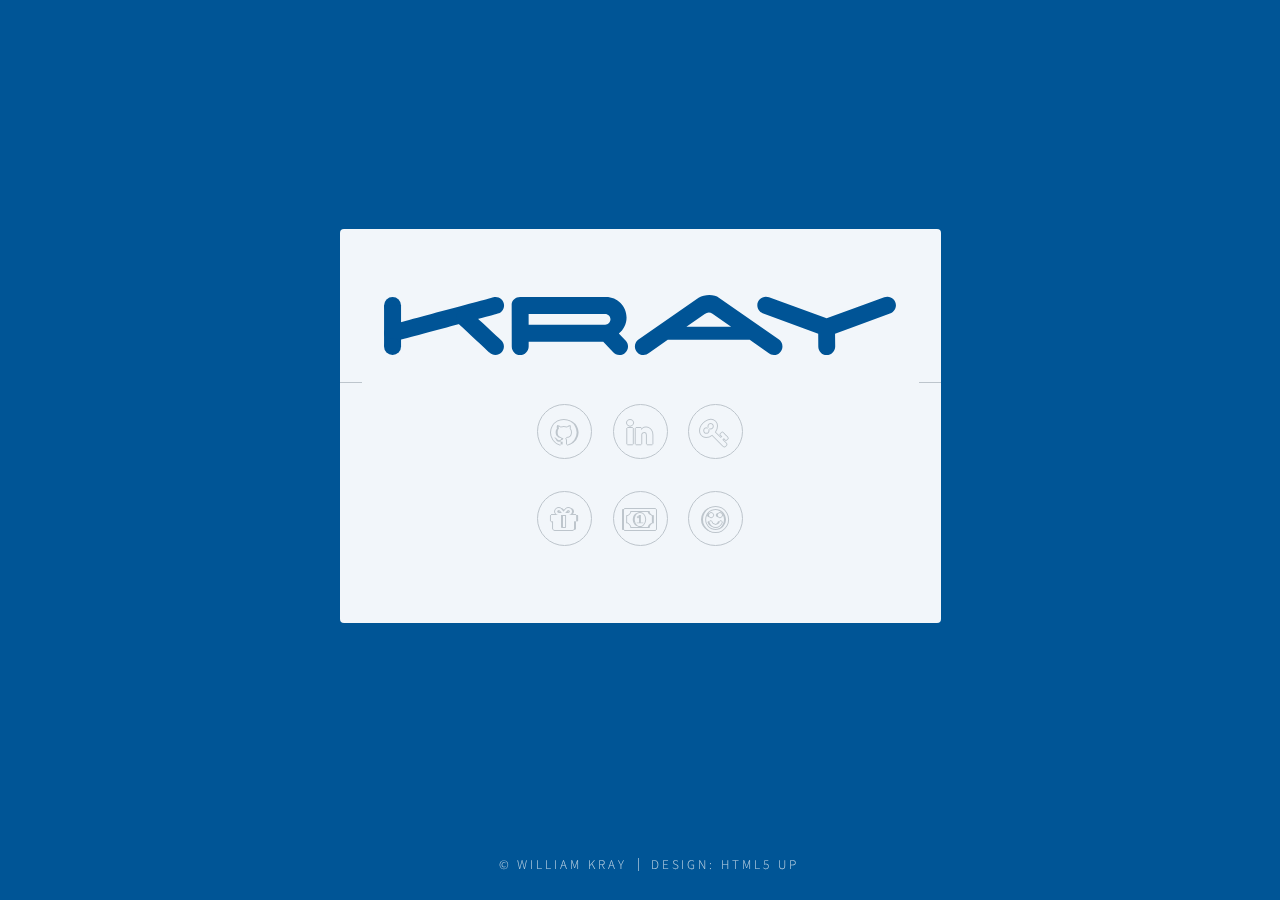
==== index.html @ f805e1f7 "da site" ====
<!DOCTYPE HTML>
<!--
	Identity by HTML5 UP
	html5up.net | @n33co
	Free for personal and commercial use under the CCA 3.0 license (html5up.net/license)
-->
<html>
	<head profile="http://www.w3.org/2005/10/profile">
		<title>kray.pw</title>
		<meta charset="utf-8" />
		<meta name="viewport" content="width=device-width, initial-scale=1" />
		<!--[if lte IE 8]><script src="assets/js/html5shiv.js"></script><![endif]-->
		<link rel="stylesheet" href="assets/css/main.css" />
		<!--[if lte IE 9]><link rel="stylesheet" href="assets/css/ie9.css" /><![endif]-->
		<!--[if lte IE 8]><link rel="stylesheet" href="assets/css/ie8.css" /><![endif]-->
		<noscript><link rel="stylesheet" href="assets/css/noscript.css" /></noscript>
    <link rel="icon" type="image/x-icon" href="favicon.ico" />
	</head>
	<body class="is-loading">

		<!-- Wrapper -->
			<div id="wrapper">

				<!-- Main -->
					<section id="main">
						<header>
							<h1><img src="images/logo.svg" width="100%" tag=""></h1>
							<!-- <p>stuff. and things.</p> -->
					 	<span class="avatar"><img src="https://www.gravatar.com/avatar/8cb687e0b7f3dc3bcc02a381e36a6129" alt="" /></span>
						</header>
						<ul class="icons">
						  <li><a href="https://www.github.com/williamkray/" class="fa-github" target="_blank">Github</a></li>
						  <li><a href="https://www.linkedin.com/in/williamkray" class="fa-linkedin" target="_blank">LinkedIn</a></li>
						  <li><a href="https://keybase.io/williamkray" class="fa-key" target="_blank">Keybase</a></li>
            </ul>
            <ul class="icons">
						  <li><a href="gifts/" class="fa-gift" target="_blank">Gift Ideas</a></li>
						  <li><a href="https://cash.me/$willkray/" class="fa-money" target="_blank">Send Me Money</a></li>
						  <li><a href="https://mfw.kray.pw/" class="fa-smile-o" target="_blank">Find Some Reaction GIFs</a></li>
						</ul>
						<footer>
							<div class="actions">
							</div>
						</footer>
					</section>

				<!-- Footer -->
					<footer id="footer">
						<ul class="copyright">
							<li>&copy; William Kray</li>
							<li>Design: <a href="http://html5up.net">HTML5 UP</a></li>
						</ul>
					</footer>

			</div>

		<!-- Scripts -->
			<!--[if lte IE 8]><script src="assets/js/respond.min.js"></script><![endif]-->
			<script>
				if ('addEventListener' in window) {
					window.addEventListener('load', function() { document.body.className = document.body.className.replace(/\bis-loading\b/, ''); });
					document.body.className += (navigator.userAgent.match(/(MSIE|rv:11\.0)/) ? ' is-ie' : '');
				}
			</script>

	</body>
</html>
---- assets/css/main.css ----
@charset "UTF-8";
@import url(font-awesome.min.css);
@import url("https://fonts.googleapis.com/css?family=Source+Sans+Pro:300");

/*
	Identity by HTML5 UP
	html5up.net | @n33co
	Free for personal and commercial use under the CCA 3.0 license (html5up.net/license)
*/

/* Reset */

	html, body, div, span, applet, object, iframe, h1, h2, h3, h4, h5, h6, p, blockquote, pre, a, abbr, acronym, address, big, cite, code, del, dfn, em, img, ins, kbd, q, s, samp, small, strike, strong, sub, sup, tt, var, b, u, i, center, dl, dt, dd, ol, ul, li, fieldset, form, label, legend, table, caption, tbody, tfoot, thead, tr, th, td, article, aside, canvas, details, embed, figure, figcaption, footer, header, hgroup, menu, nav, output, ruby, section, summary, time, mark, audio, video {
		margin: 0;
		padding: 0;
		border: 0;
		font-size: 100%;
		font: inherit;
		vertical-align: baseline;
	}

	article, aside, details, figcaption, figure, footer, header, hgroup, menu, nav, section {
		display: block;
	}

	body {
		line-height: 1;
	}

	ol, ul {
		list-style: none;
	}

	blockquote, q {
		quotes: none;
	}

	blockquote:before, blockquote:after, q:before, q:after {
		content: '';
		content: none;
	}

	table {
		border-collapse: collapse;
		border-spacing: 0;
	}

	body {
		-webkit-text-size-adjust: none;
	}

/* Box Model */

	*, *:before, *:after {
		-moz-box-sizing: border-box;
		-webkit-box-sizing: border-box;
		box-sizing: border-box;
	}

/* Basic */

	@media screen and (max-width: 480px) {

		html, body {
			min-width: 320px;
		}

	}

	body.is-loading *, body.is-loading *:before, body.is-loading *:after {
		-moz-animation: none !important;
		-webkit-animation: none !important;
		-ms-animation: none !important;
		animation: none !important;
		-moz-transition: none !important;
		-webkit-transition: none !important;
		-ms-transition: none !important;
		transition: none !important;
	}

	html {
		height: 100%;
	}

	body {
		height: 100%;
		background-color: #005596;
    /*
		background-image: url("images/overlay.png"), -moz-linear-gradient(60deg, rgba(255, 165, 150, 0.5) 5%, rgba(0, 228, 255, 0.35)), url("../../images/bg.jpg");
		background-image: url("images/overlay.png"), -webkit-linear-gradient(60deg, rgba(255, 165, 150, 0.5) 5%, rgba(0, 228, 255, 0.35)), url("../../images/bg.jpg");
		background-image: url("images/overlay.png"), -ms-linear-gradient(60deg, rgba(255, 165, 150, 0.5) 5%, rgba(0, 228, 255, 0.35)), url("../../images/bg.jpg");
		background-image: url("images/overlay.png"), linear-gradient(60deg, rgba(255, 165, 150, 0.5) 5%, rgba(0, 228, 255, 0.35)), url("../../images/bg.jpg");
		background-repeat: repeat,			no-repeat,			no-repeat;
		background-size: 100px 100px, cover,				cover;
		background-position: top left,		center center,		bottom center;
		background-attachment: fixed,			fixed,				fixed;
    */
	}

		body:after {
			content: '';
			display: block;
			position: fixed;
			top: 0;
			left: 0;
			width: 100%;
			height: inherit;
			opacity: 0;
			z-index: 1;
			background-color: #ffffff;
      /*
			background-image: url("images/overlay.png"), -moz-linear-gradient(60deg, rgba(255, 165, 150, 0.5) 5%, rgba(0, 228, 255, 0.35));
			background-image: url("images/overlay.png"), -webkit-linear-gradient(60deg, rgba(255, 165, 150, 0.5) 5%, rgba(0, 228, 255, 0.35));
			background-image: url("images/overlay.png"), -ms-linear-gradient(60deg, rgba(255, 165, 150, 0.5) 5%, rgba(0, 228, 255, 0.35));
			background-image: url("images/overlay.png"), linear-gradient(60deg, rgba(255, 165, 150, 0.5) 5%, rgba(0, 228, 255, 0.35));
			background-repeat: repeat,			no-repeat;
			background-size: 100px 100px, cover;
			background-position: top left,		center center;
      */
			-moz-transition: opacity 1.75s ease-out;
			-webkit-transition: opacity 1.75s ease-out;
			-ms-transition: opacity 1.75s ease-out;
			transition: opacity 1.75s ease-out;
		}

		body.is-loading:after {
			opacity: 1;
		}

/* Type */

	body, input, select, textarea {
		color: #414f57;
		font-family: "Source Sans Pro", Helvetica, sans-serif;
		font-size: 14pt;
		font-weight: 300;
		line-height: 2;
		letter-spacing: 0.2em;
		text-transform: uppercase;
	}

		@media screen and (max-width: 1680px) {

			body, input, select, textarea {
				font-size: 11pt;
			}

		}

		@media screen and (max-width: 480px) {

			body, input, select, textarea {
				font-size: 10pt;
				line-height: 1.75;
			}

		}

	a {
		-moz-transition: color 0.2s ease, border-color 0.2s ease;
		-webkit-transition: color 0.2s ease, border-color 0.2s ease;
		-ms-transition: color 0.2s ease, border-color 0.2s ease;
		transition: color 0.2s ease, border-color 0.2s ease;
		color: inherit;
		text-decoration: none;
	}

		a:before {
			-moz-transition: color 0.2s ease, text-shadow 0.2s ease;
			-webkit-transition: color 0.2s ease, text-shadow 0.2s ease;
			-ms-transition: color 0.2s ease, text-shadow 0.2s ease;
			transition: color 0.2s ease, text-shadow 0.2s ease;
		}

		a:hover {
			color: #00578a;
		}

	strong, b {
		color: #313f47;
	}

	em, i {
		font-style: italic;
	}

	p {
		margin: 0 0 1.5em 0;
	}

	h1, h2, h3, h4, h5, h6 {
		color: #313f47;
		line-height: 1.5;
		margin: 0 0 0.75em 0;
	}

		h1 a, h2 a, h3 a, h4 a, h5 a, h6 a {
			color: inherit;
			text-decoration: none;
		}

	h1 {
		font-size: 1.85em;
		letter-spacing: 0.22em;
		margin: 0 0 0.525em 0;
	}

	h2 {
		font-size: 1.25em;
	}

	h3 {
		font-size: 1em;
	}

	h4 {
		font-size: 1em;
	}

	h5 {
		font-size: 1em;
	}

	h6 {
		font-size: 1em;
	}

	@media screen and (max-width: 480px) {

		h1 {
			font-size: 1.65em;
		}

	}

	sub {
		font-size: 0.8em;
		position: relative;
		top: 0.5em;
	}

	sup {
		font-size: 0.8em;
		position: relative;
		top: -0.5em;
	}

	hr {
		border: 0;
		border-bottom: solid 1px #c8cccf;
		margin: 3em 0;
	}

/* Form */

	form {
		margin: 0 0 1.5em 0;
	}

		form > .field {
			margin: 0 0 1.5em 0;
		}

			form > .field > :last-child {
				margin-bottom: 0;
			}

	label {
		color: #313f47;
		display: block;
		font-size: 0.9em;
		margin: 0 0 0.75em 0;
	}

	input[type="text"],
	input[type="password"],
	input[type="email"],
	input[type="tel"],
	select,
	textarea {
		-moz-appearance: none;
		-webkit-appearance: none;
		-ms-appearance: none;
		appearance: none;
		border-radius: 4px;
		border: solid 1px #c8cccf;
		color: inherit;
		display: block;
		outline: 0;
		padding: 0 1em;
		text-decoration: none;
		width: 100%;
	}

		input[type="text"]:invalid,
		input[type="password"]:invalid,
		input[type="email"]:invalid,
		input[type="tel"]:invalid,
		select:invalid,
		textarea:invalid {
			box-shadow: none;
		}

		input[type="text"]:focus,
		input[type="password"]:focus,
		input[type="email"]:focus,
		input[type="tel"]:focus,
		select:focus,
		textarea:focus {
			border-color: #00578a;
		}

	.select-wrapper {
		text-decoration: none;
		display: block;
		position: relative;
	}

		.select-wrapper:before {
			content: "";
			-moz-osx-font-smoothing: grayscale;
			-webkit-font-smoothing: antialiased;
			font-family: FontAwesome;
			font-style: normal;
			font-weight: normal;
			text-transform: none !important;
		}

		.select-wrapper:before {
			color: #c8cccf;
			display: block;
			height: 2.75em;
			line-height: 2.75em;
			pointer-events: none;
			position: absolute;
			right: 0;
			text-align: center;
			top: 0;
			width: 2.75em;
		}

		.select-wrapper select::-ms-expand {
			display: none;
		}

	input[type="text"],
	input[type="password"],
	input[type="email"],
	select {
		height: 2.75em;
	}

	textarea {
		padding: 0.75em 1em;
	}

	input[type="checkbox"],
	input[type="radio"] {
		-moz-appearance: none;
		-webkit-appearance: none;
		-ms-appearance: none;
		appearance: none;
		display: block;
		float: left;
		margin-right: -2em;
		opacity: 0;
		width: 1em;
		z-index: -1;
	}

		input[type="checkbox"] + label,
		input[type="radio"] + label {
			text-decoration: none;
			color: #414f57;
			cursor: pointer;
			display: inline-block;
			font-size: 1em;
			font-weight: 300;
			padding-left: 2.4em;
			padding-right: 0.75em;
			position: relative;
		}

			input[type="checkbox"] + label:before,
			input[type="radio"] + label:before {
				-moz-osx-font-smoothing: grayscale;
				-webkit-font-smoothing: antialiased;
				font-family: FontAwesome;
				font-style: normal;
				font-weight: normal;
				text-transform: none !important;
			}

			input[type="checkbox"] + label:before,
			input[type="radio"] + label:before {
				border-radius: 4px;
				border: solid 1px #c8cccf;
				content: '';
				display: inline-block;
				height: 1.65em;
				left: 0;
				line-height: 1.58125em;
				position: absolute;
				text-align: center;
				top: 0.15em;
				width: 1.65em;
			}

		input[type="checkbox"]:checked + label:before,
		input[type="radio"]:checked + label:before {
			color: #00578a;
			content: '\f00c';
		}

		input[type="checkbox"]:focus + label:before,
		input[type="radio"]:focus + label:before {
			border-color: #00578a;
		}

	input[type="checkbox"] + label:before {
		border-radius: 4px;
	}

	input[type="radio"] + label:before {
		border-radius: 100%;
	}

	::-webkit-input-placeholder {
		color: #616f77 !important;
		opacity: 1.0;
	}

	:-moz-placeholder {
		color: #616f77 !important;
		opacity: 1.0;
	}

	::-moz-placeholder {
		color: #616f77 !important;
		opacity: 1.0;
	}

	:-ms-input-placeholder {
		color: #616f77 !important;
		opacity: 1.0;
	}

	.formerize-placeholder {
		color: #616f77 !important;
		opacity: 1.0;
	}

/* Icon */

	.icon {
		text-decoration: none;
		position: relative;
		border-bottom: none;
	}

		.icon:before {
			-moz-osx-font-smoothing: grayscale;
			-webkit-font-smoothing: antialiased;
			font-family: FontAwesome;
			font-style: normal;
			font-weight: normal;
			text-transform: none !important;
		}

		.icon > .label {
			display: none;
		}

/* List */

	ol {
		list-style: decimal;
		margin: 0 0 1.5em 0;
		padding-left: 1.25em;
	}

		ol li {
			padding-left: 0.25em;
		}

	ul {
		list-style: disc;
		margin: 0 0 1.5em 0;
		padding-left: 1em;
	}

		ul li {
			padding-left: 0.5em;
		}

		ul.alt {
			list-style: none;
			padding-left: 0;
		}

			ul.alt li {
				border-top: solid 1px #c8cccf;
				padding: 0.5em 0;
			}

				ul.alt li:first-child {
					border-top: 0;
					padding-top: 0;
				}

		ul.icons {
			cursor: default;
			list-style: none;
			padding-left: 0;
			margin-top: -0.675em;
		}

			ul.icons li {
				display: inline-block;
				padding: 0.675em 0.5em;
			}

				ul.icons li a {
					text-decoration: none;
					position: relative;
					display: block;
					width: 3.75em;
					height: 3.75em;
					border-radius: 100%;
					border: solid 1px #c8cccf;
					line-height: 3.75em;
					overflow: hidden;
					text-align: center;
					text-indent: 3.75em;
					white-space: nowrap;
				}

					ul.icons li a:before {
						-moz-osx-font-smoothing: grayscale;
						-webkit-font-smoothing: antialiased;
						font-family: FontAwesome;
						font-style: normal;
						font-weight: normal;
						text-transform: none !important;
					}

					ul.icons li a:before {
						color: #ffffff;
						text-shadow: 1.25px 0px 0px #c8cccf, -1.25px 0px 0px #c8cccf, 0px 1.25px 0px #c8cccf, 0px -1.25px 0px #c8cccf;
					}

					ul.icons li a:hover:before {
						text-shadow: 1.25px 0px 0px #00578a, -1.25px 0px 0px #00578a, 0px 1.25px 0px #00578a, 0px -1.25px 0px #00578a;
					}

					ul.icons li a:before {
						position: absolute;
						top: 0;
						left: 0;
						width: inherit;
						height: inherit;
						font-size: 1.85rem;
						line-height: inherit;
						text-align: center;
						text-indent: 0;
					}

					ul.icons li a:hover {
						border-color: #00578a;
					}

			@media screen and (max-width: 480px) {

				ul.icons li a:before {
					font-size: 1.5rem;
				}

			}

		ul.actions {
			cursor: default;
			list-style: none;
			padding-left: 0;
		}

			ul.actions li {
				display: inline-block;
				padding: 0 0.75em 0 0;
				vertical-align: middle;
			}

				ul.actions li:last-child {
					padding-right: 0;
				}
		ul.stuff {
			cursor: default;
			list-style: none;
			padding-left: 0;
		}

			ul.actions li {
				list-style: none;
				padding: 0 0.75em 0 0;
				vertical-align: middle;
			}

				ul.actions li:last-child {
					padding-right: 0;
				}

	dl {
		margin: 0 0 1.5em 0;
	}

		dl dt {
			display: block;
			margin: 0 0 0.75em 0;
		}

		dl dd {
			margin-left: 1.5em;
		}

/* Button */

	input[type="submit"],
	input[type="reset"],
	input[type="button"],
	button,
	.button {
		-moz-appearance: none;
		-webkit-appearance: none;
		-ms-appearance: none;
		appearance: none;
		-moz-transition: background-color 0.2s ease-in-out, border-color 0.2s ease-in-out, color 0.2s ease-in-out;
		-webkit-transition: background-color 0.2s ease-in-out, border-color 0.2s ease-in-out, color 0.2s ease-in-out;
		-ms-transition: background-color 0.2s ease-in-out, border-color 0.2s ease-in-out, color 0.2s ease-in-out;
		transition: background-color 0.2s ease-in-out, border-color 0.2s ease-in-out, color 0.2s ease-in-out;
		display: inline-block;
		height: 2.75em;
		line-height: 2.75em;
		padding: 0 1.5em;
		background-color: transparent;
		border-radius: 4px;
		border: solid 1px #c8cccf;
		color: #414f57 !important;
		cursor: pointer;
		text-align: center;
		text-decoration: none;
		white-space: nowrap;
	}

		input[type="submit"]:hover,
		input[type="reset"]:hover,
		input[type="button"]:hover,
		button:hover,
		.button:hover {
			border-color: #00578a;
			color: #00578a !important;
		}

		input[type="submit"].icon,
		input[type="reset"].icon,
		input[type="button"].icon,
		button.icon,
		.button.icon {
			padding-left: 1.35em;
		}

			input[type="submit"].icon:before,
			input[type="reset"].icon:before,
			input[type="button"].icon:before,
			button.icon:before,
			.button.icon:before {
				margin-right: 0.5em;
			}

		input[type="submit"].fit,
		input[type="reset"].fit,
		input[type="button"].fit,
		button.fit,
		.button.fit {
			display: block;
			width: 100%;
			margin: 0 0 0.75em 0;
		}

		input[type="submit"].small,
		input[type="reset"].small,
		input[type="button"].small,
		button.small,
		.button.small {
			font-size: 0.8em;
		}

		input[type="submit"].big,
		input[type="reset"].big,
		input[type="button"].big,
		button.big,
		.button.big {
			font-size: 1.35em;
		}

		input[type="submit"].disabled, input[type="submit"]:disabled,
		input[type="reset"].disabled,
		input[type="reset"]:disabled,
		input[type="button"].disabled,
		input[type="button"]:disabled,
		button.disabled,
		button:disabled,
		.button.disabled,
		.button:disabled {
			-moz-pointer-events: none;
			-webkit-pointer-events: none;
			-ms-pointer-events: none;
			pointer-events: none;
			opacity: 0.5;
		}

/* Main */

	#main {
		position: relative;
		max-width: 100%;
		min-width: 27em;
		padding: 4.5em 3em 3em 3em ;
		background: #ffffff;
		border-radius: 4px;
		cursor: default;
		opacity: 0.95;
		text-align: center;
		-moz-transform-origin: 50% 50%;
		-webkit-transform-origin: 50% 50%;
		-ms-transform-origin: 50% 50%;
		transform-origin: 50% 50%;
		-moz-transform: rotateX(0deg);
		-webkit-transform: rotateX(0deg);
		-ms-transform: rotateX(0deg);
		transform: rotateX(0deg);
		-moz-transition: opacity 1s ease, -moz-transform 1s ease;
		-webkit-transition: opacity 1s ease, -webkit-transform 1s ease;
		-ms-transition: opacity 1s ease, -ms-transform 1s ease;
		transition: opacity 1s ease, transform 1s ease;
	}

		#main .avatar {
			position: relative;
			display: block;
			margin-bottom: 1.5em;
		}

			#main .avatar img {
				display: block;
				margin: 0 auto;
				border-radius: 100%;
				box-shadow: 0 0 0 1.5em #ffffff;
			}

			#main .avatar:before {
				content: '';
				display: block;
				position: absolute;
				top: 50%;
				left: -3em;
				width: calc(100% + 6em);
				height: 1px;
				z-index: -1;
				background: #c8cccf;
			}

		@media screen and (max-width: 480px) {

			#main {
				min-width: 0;
				width: 100%;
				padding: 4em 2em 2.5em 2em ;
			}

				#main .avatar:before {
					left: -2em;
					width: calc(100% + 4em);
				}

		}

		body.is-loading #main {
			opacity: 0;
			-moz-transform: rotateX(15deg);
			-webkit-transform: rotateX(15deg);
			-ms-transform: rotateX(15deg);
			transform: rotateX(15deg);
		}

/* Footer */

	#footer {
		-moz-align-self: -moz-flex-end;
		-webkit-align-self: -webkit-flex-end;
		-ms-align-self: -ms-flex-end;
		align-self: flex-end;
		width: 100%;
		padding: 1.5em 0 0 0;
		color: rgba(255, 255, 255, 0.75);
		cursor: default;
		text-align: center;
	}

		#footer .copyright {
			margin: 0;
			padding: 0;
			font-size: 0.9em;
			list-style: none;
		}

			#footer .copyright li {
				display: inline-block;
				margin: 0 0 0 0.45em;
				padding: 0 0 0 0.85em;
				border-left: solid 1px rgba(255, 255, 255, 0.5);
				line-height: 1;
			}

				#footer .copyright li:first-child {
					border-left: 0;
				}

/* Wrapper */

	#wrapper {
		display: -moz-flex;
		display: -webkit-flex;
		display: -ms-flex;
		display: flex;
		-moz-align-items: center;
		-webkit-align-items: center;
		-ms-align-items: center;
		align-items: center;
		-moz-justify-content: space-between;
		-webkit-justify-content: space-between;
		-ms-justify-content: space-between;
		justify-content: space-between;
		-moz-flex-direction: column;
		-webkit-flex-direction: column;
		-ms-flex-direction: column;
		flex-direction: column;
		-moz-perspective: 1000px;
		-webkit-perspective: 1000px;
		-ms-perspective: 1000px;
		perspective: 1000px;
		position: relative;
		min-height: 100%;
		padding: 1.5em;
		z-index: 2;
	}

		#wrapper > * {
			z-index: 1;
		}

		#wrapper:before {
			content: '';
			display: block;
		}

		@media screen and (max-width: 360px) {

			#wrapper {
				padding: 0.75em;
			}

		}

		body.is-ie #wrapper {
			height: 100%;
		}
---- assets/css/ie9.css ----
/*
	Identity by HTML5 UP
	html5up.net | @n33co
	Free for personal and commercial use under the CCA 3.0 license (html5up.net/license)
*/

/* Basic */

	body {
		background-image: url("../../images/bg.jpg");
		background-repeat: no-repeat;
		background-size: cover;
		background-position: bottom center;
		background-attachment: fixed;
	}

		body:after {
			display: none;
		}

/* List */

	ul.icons li a:before {
		color: #c8cccf;
	}

	ul.icons li a:hover:before {
		color: #ff7496;
	}

/* Wrapper */

	#wrapper {
		text-align: center;
	}

/* Main */

	#main {
		display: inline-block;
	}
---- assets/css/ie8.css ----
/*
	Identity by HTML5 UP
	html5up.net | @n33co
	Free for personal and commercial use under the CCA 3.0 license (html5up.net/license)
*/

/* List */

	ul.icons li a {
		-ms-behavior: url("assets/js/PIE.htc");
	}

		ul.icons li a:before {
			text-align: center;
			font-size: 26px;
		}

/* Main */

	#main {
		-ms-behavior: url("assets/js/PIE.htc");
	}

		#main .avatar img {
			-ms-behavior: url("assets/js/PIE.htc");
		}

/* Footer */

	#footer {
		color: #fff;
	}

		#footer .copyright li {
			border-left: solid 1px #fff;
		}
---- assets/css/noscript.css ----
/*
	Identity by HTML5 UP
	html5up.net | @n33co
	Free for personal and commercial use under the CCA 3.0 license (html5up.net/license)
*/

/* Basic */

	body:after {
		display: none;
	}

/* Main */

	#main {
		-moz-transform: none !important;
		-webkit-transform: none !important;
		-ms-transform: none !important;
		transform: none !important;
		opacity: 1 !important;
	}
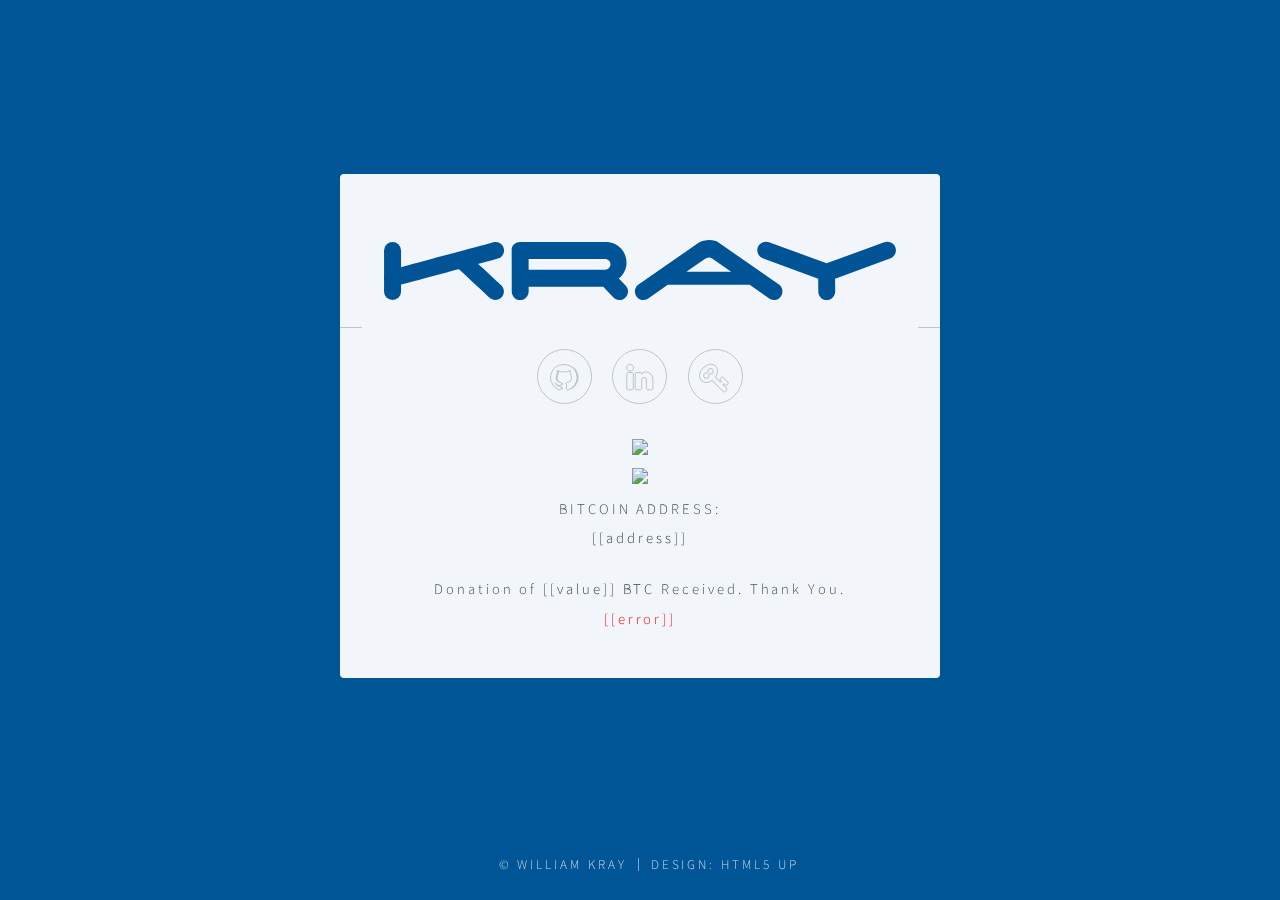
==== commit 68aa0330: "ditch extra buttons, replace with bitcoin donation because i like money" ====
--- a/index.html
+++ b/index.html
@@ -6,7 +6,7 @@
 -->
 <html>
 	<head profile="http://www.w3.org/2005/10/profile">
-		<title>kray.pw</title>
+		<title>www.kray.pw</title>
 		<meta charset="utf-8" />
 		<meta name="viewport" content="width=device-width, initial-scale=1" />
 		<!--[if lte IE 8]><script src="assets/js/html5shiv.js"></script><![endif]-->
@@ -14,6 +14,7 @@
 		<!--[if lte IE 9]><link rel="stylesheet" href="assets/css/ie9.css" /><![endif]-->
 		<!--[if lte IE 8]><link rel="stylesheet" href="assets/css/ie8.css" /><![endif]-->
 		<noscript><link rel="stylesheet" href="assets/css/noscript.css" /></noscript>
+    <script type="text/javascript" src="https://ajax.googleapis.com/ajax/libs/jquery/1.8.0/jquery.min.js"></script><script type="text/javascript" src="https://blockchain.info/Resources/js/pay-now-button.js"></script>
     <link rel="icon" type="image/x-icon" href="favicon.ico" />
 	</head>
 	<body class="is-loading">
@@ -33,11 +34,34 @@
 						  <li><a href="https://www.linkedin.com/in/williamkray" class="fa-linkedin" target="_blank">LinkedIn</a></li>
 						  <li><a href="https://keybase.io/williamkray" class="fa-key" target="_blank">Keybase</a></li>
             </ul>
+            <div class="blockchain-btn"
+                 data-address="1C9nSzYeHfebg2wKY2qFLmP7W9jSo4Pvi2"
+                 data-shared="false">
+                <div class="blockchain stage-begin">
+                    <img src="https://blockchain.info/Resources/buttons/donate_64.png"/>
+                </div>
+                <div class="blockchain stage-loading" style="text-align:center">
+                    <img src="https://blockchain.info/Resources/loading-large.gif"/>
+                </div>
+                <div class="blockchain stage-ready">
+                  <p align="center">BITCOIN ADDRESS:<br>
+                  <b>[[address]]</b></p>
+                  <p align="center" class="qr-code"></p>
+                </div>
+                <div class="blockchain stage-paid">
+                     Donation of <b>[[value]] BTC</b> Received. Thank You.
+                </div>
+                <div class="blockchain stage-error">
+                    <font color="red">[[error]]</font>
+                </div>
+            </div>
+            <!--
             <ul class="icons">
 						  <li><a href="gifts/" class="fa-gift" target="_blank">Gift Ideas</a></li>
 						  <li><a href="https://cash.me/$willkray/" class="fa-money" target="_blank">Send Me Money</a></li>
 						  <li><a href="https://mfw.kray.pw/" class="fa-smile-o" target="_blank">Find Some Reaction GIFs</a></li>
 						</ul>
+            -->
 						<footer>
 							<div class="actions">
 							</div>
@@ -47,8 +71,8 @@
 				<!-- Footer -->
 					<footer id="footer">
 						<ul class="copyright">
-							<li>&copy; William Kray</li>
-							<li>Design: <a href="http://html5up.net">HTML5 UP</a></li>
+							<li>&copy; WILLIAM KRAY</li>
+							<li>DESIGN: <a href="http://html5up.net">HTML5 UP</a></li>
 						</ul>
 					</footer>
 
--- a/assets/css/main.css
+++ b/assets/css/main.css
@@ -136,7 +136,7 @@
 		font-weight: 300;
 		line-height: 2;
 		letter-spacing: 0.2em;
-		text-transform: uppercase;
+		/*text-transform: uppercase;*/
 	}
 
 		@media screen and (max-width: 1680px) {
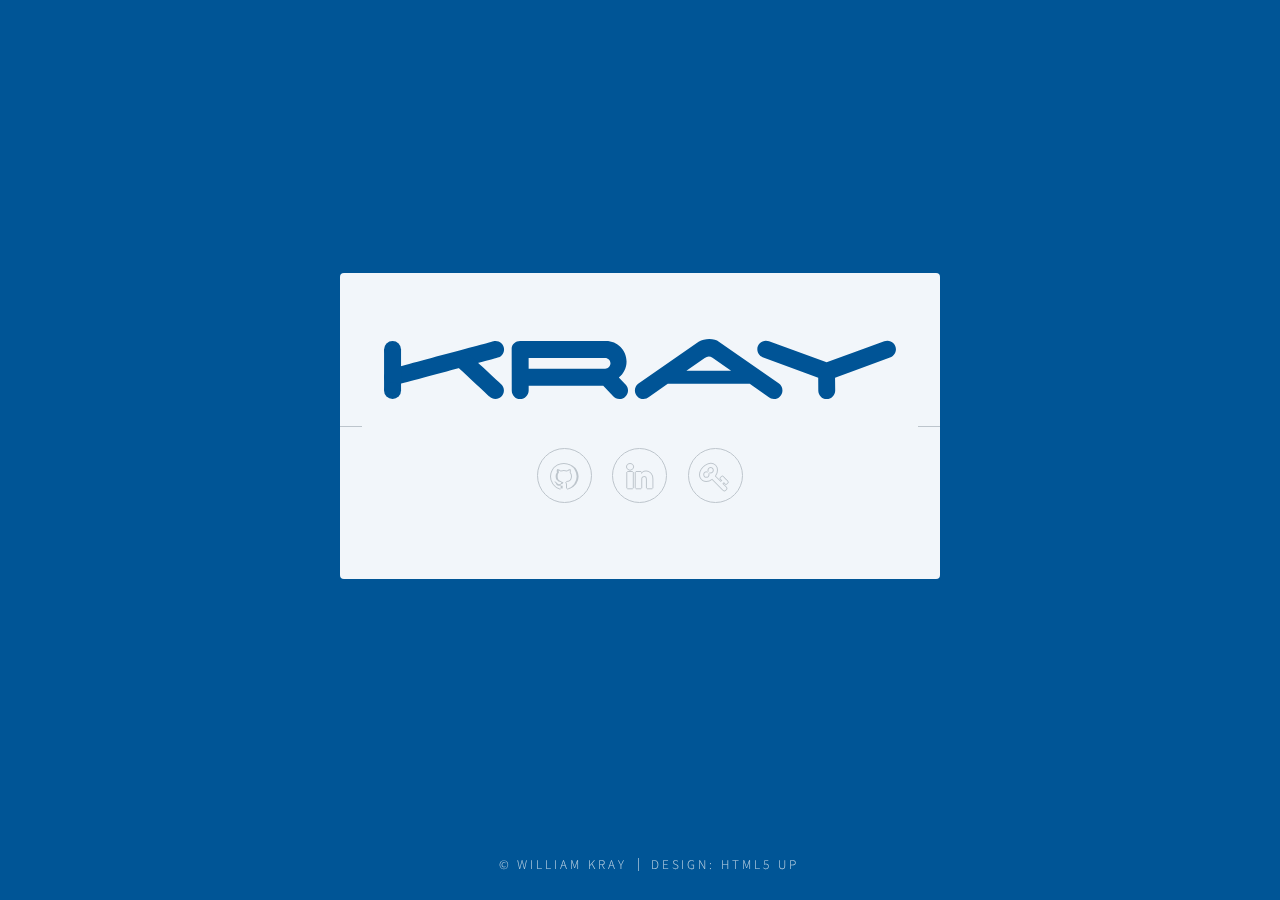
==== commit 9582e036: "remove bitcoin wallet address" ====
--- a/index.html
+++ b/index.html
@@ -34,27 +34,6 @@
 						  <li><a href="https://www.linkedin.com/in/williamkray" class="fa-linkedin" target="_blank">LinkedIn</a></li>
 						  <li><a href="https://keybase.io/williamkray" class="fa-key" target="_blank">Keybase</a></li>
             </ul>
-            <div class="blockchain-btn"
-                 data-address="1C9nSzYeHfebg2wKY2qFLmP7W9jSo4Pvi2"
-                 data-shared="false">
-                <div class="blockchain stage-begin">
-                    <img src="https://blockchain.info/Resources/buttons/donate_64.png"/>
-                </div>
-                <div class="blockchain stage-loading" style="text-align:center">
-                    <img src="https://blockchain.info/Resources/loading-large.gif"/>
-                </div>
-                <div class="blockchain stage-ready">
-                  <p align="center">BITCOIN ADDRESS:<br>
-                  <b>[[address]]</b></p>
-                  <p align="center" class="qr-code"></p>
-                </div>
-                <div class="blockchain stage-paid">
-                     Donation of <b>[[value]] BTC</b> Received. Thank You.
-                </div>
-                <div class="blockchain stage-error">
-                    <font color="red">[[error]]</font>
-                </div>
-            </div>
             <!--
             <ul class="icons">
 						  <li><a href="gifts/" class="fa-gift" target="_blank">Gift Ideas</a></li>
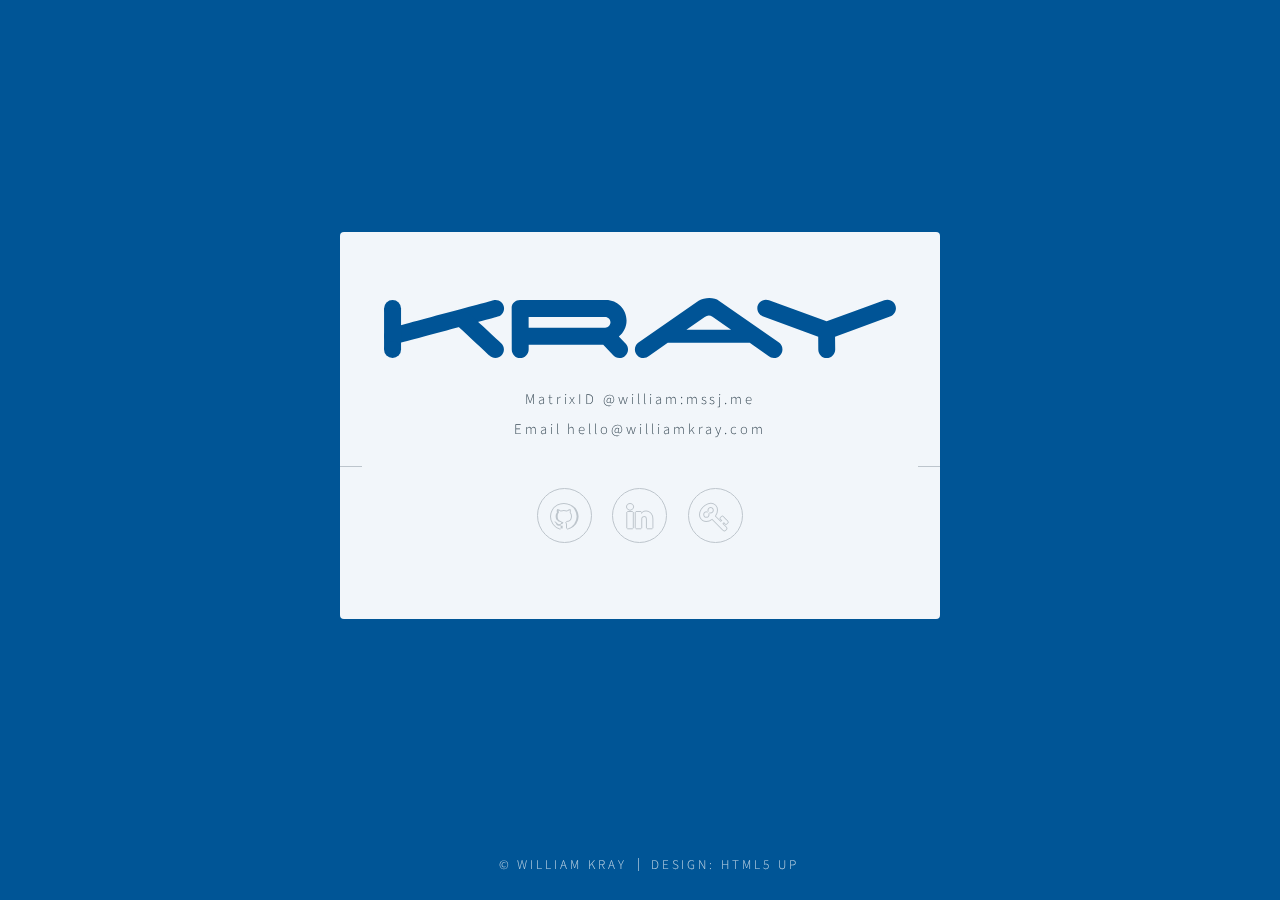
==== commit 3e3273ef: "add ways for people to contact me directly, RIP my inbox" ====
--- a/index.html
+++ b/index.html
@@ -26,7 +26,9 @@
 					<section id="main">
 						<header>
 							<h1><img src="images/logo.svg" width="100%" tag=""></h1>
-							<!-- <p>stuff. and things.</p> -->
+              <p>MatrixID <a href="https://matrix.to/#/@william:mssj.me" class=""
+                                                                         target="_blank">@william:mssj.me</a><br />
+              Email <a href="mailto:hello@williamkray.com" target="_blank">hello@williamkray.com</a></p>
 					 	<span class="avatar"><img src="https://www.gravatar.com/avatar/8cb687e0b7f3dc3bcc02a381e36a6129" alt="" /></span>
 						</header>
 						<ul class="icons">
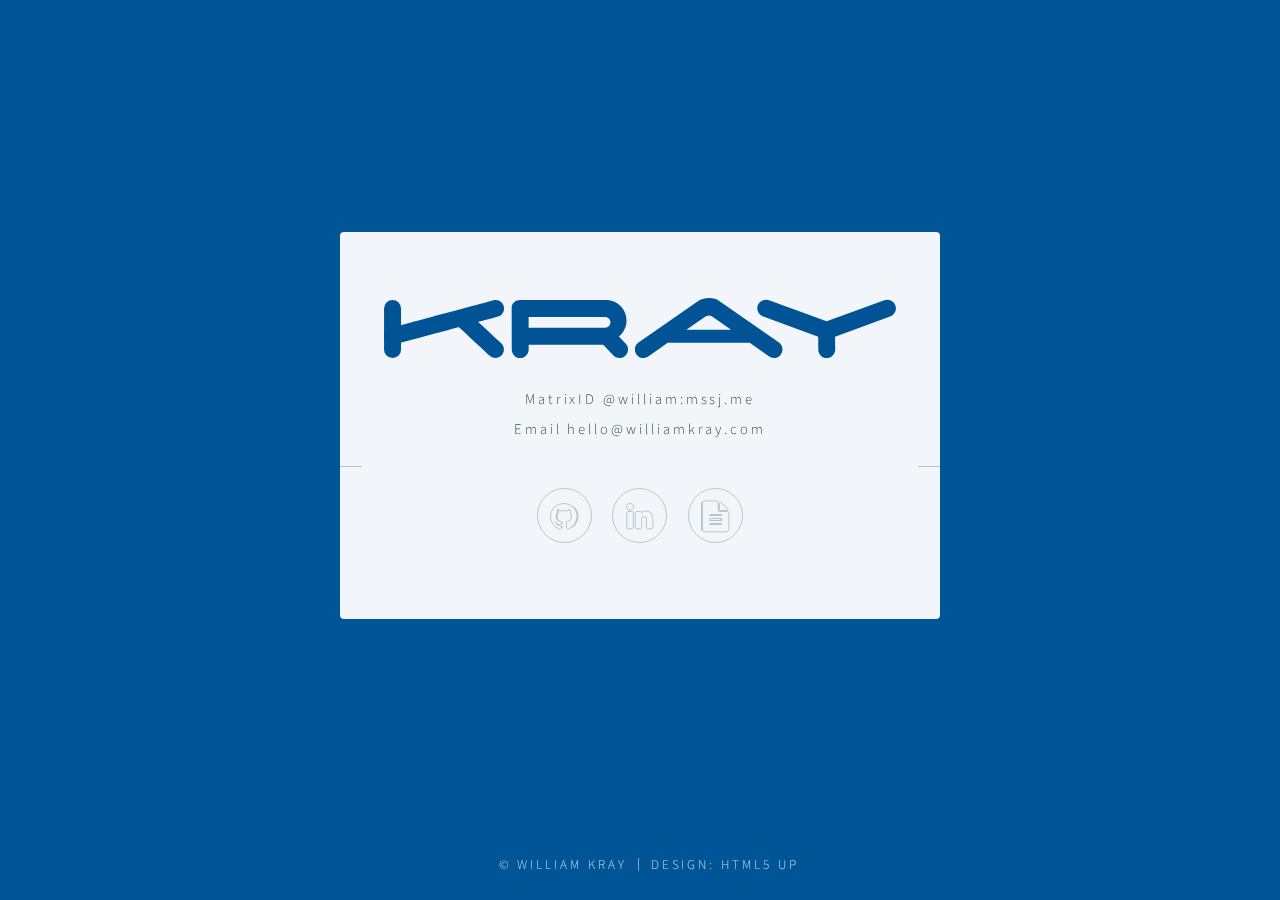
==== commit a1dba990: "swap keybase link to latest release of resume on github" ====
--- a/index.html
+++ b/index.html
@@ -32,9 +32,9 @@
 					 	<span class="avatar"><img src="https://www.gravatar.com/avatar/8cb687e0b7f3dc3bcc02a381e36a6129" alt="" /></span>
 						</header>
 						<ul class="icons">
-						  <li><a href="https://www.github.com/williamkray/" class="fa-github" target="_blank">Github</a></li>
+						  <li><a href="https://github.com/williamkray/" class="fa-github" target="_blank">Github</a></li>
 						  <li><a href="https://www.linkedin.com/in/williamkray" class="fa-linkedin" target="_blank">LinkedIn</a></li>
-						  <li><a href="https://keybase.io/williamkray" class="fa-key" target="_blank">Keybase</a></li>
+						  <li><a href="https://github.com/williamkray/resume/releases/latest" class="fa-file-text" target="_blank">Resume</a></li>
             </ul>
             <!--
             <ul class="icons">
